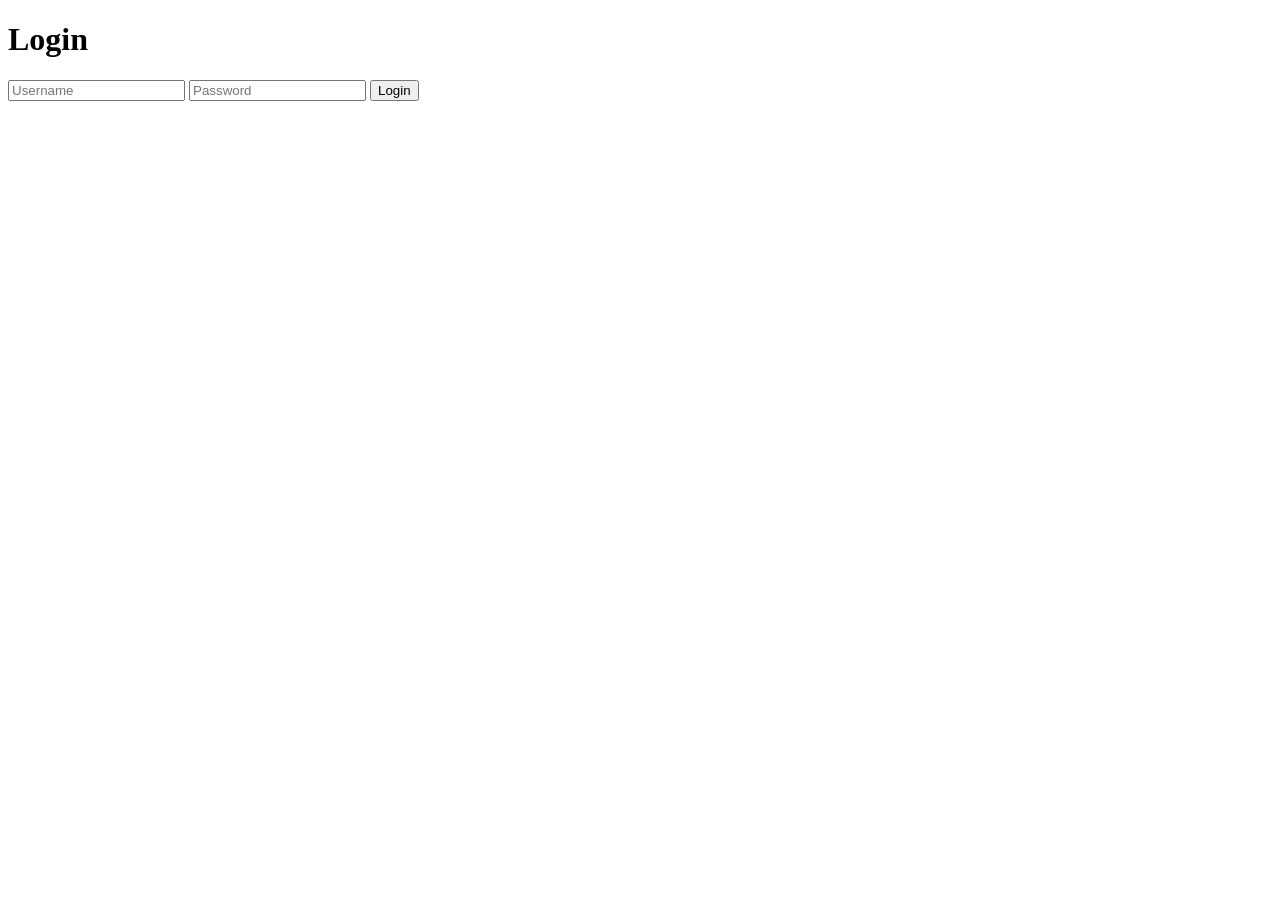
==== login.html @ 681747c1 "Add files via upload" ====
<!DOCTYPE html>
<html>
<head>
    <title>Login</title>
</head>
<body>

<h1>Login</h1>

<form>
    <input type="text" placeholder="Username">
    <input type="password" placeholder="Password">
    <button type="submit">Login</button>
</form>

</body>
</html>
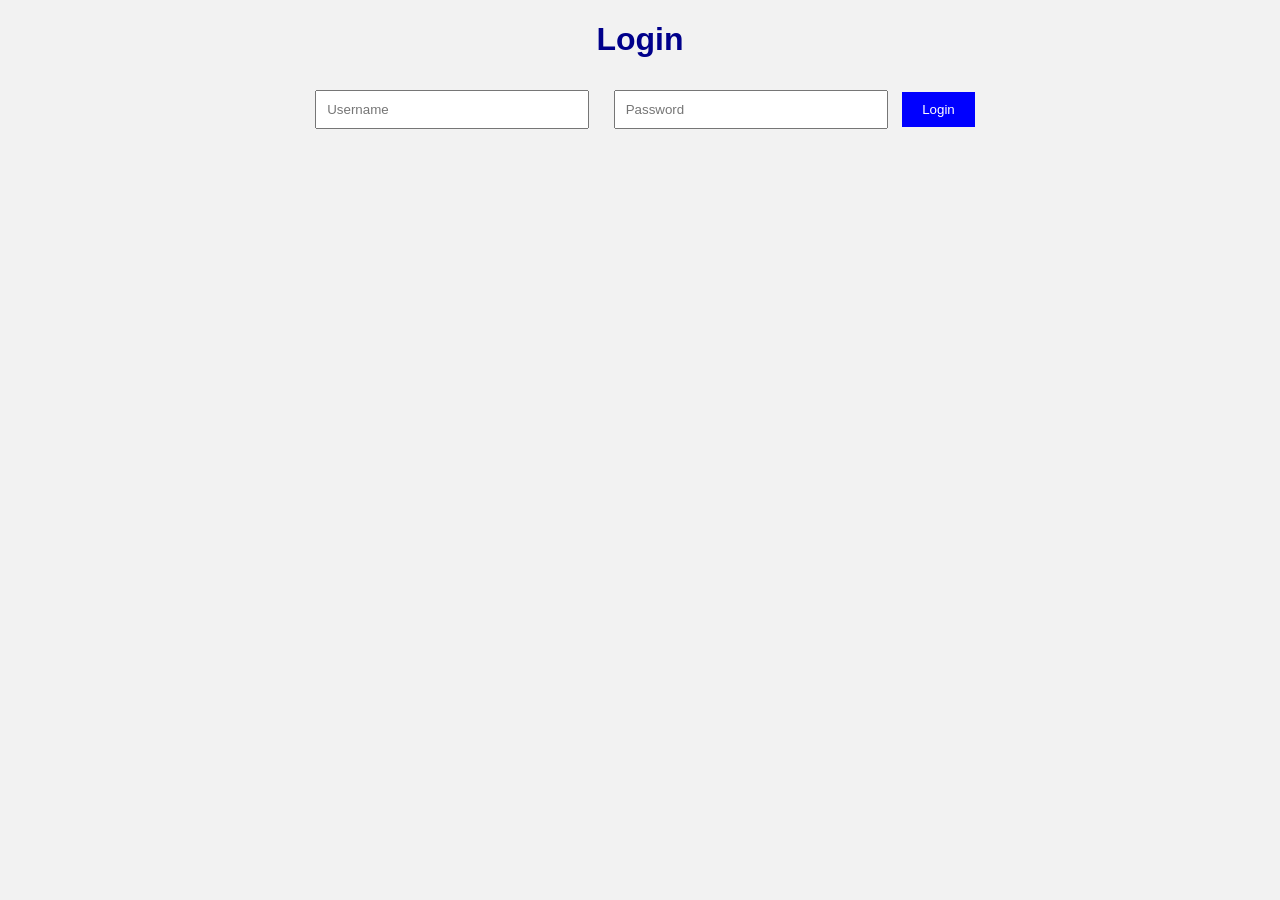
==== commit 0e2a8bfb: "Add files via upload" ====
--- a/login.html
+++ b/login.html
@@ -2,15 +2,20 @@
 <html>
 <head>
     <title>Login</title>
+    <link rel="stylesheet" href="style.css">
 </head>
 <body>
 
 <h1>Login</h1>
 
 <form>
-    <input type="text" placeholder="Username">
-    <input type="password" placeholder="Password">
-    <button type="submit">Login</button>
+
+<input type="text" placeholder="Username">
+
+<input type="password" placeholder="Password">
+
+<button type="submit">Login</button>
+
 </form>
 
 </body>
--- a/style.css
+++ b/style.css
@@ -0,0 +1,41 @@
+body{
+    font-family: Arial;
+    background-color: #f2f2f2;
+    text-align: center;
+}
+
+h1{
+    color: darkblue;
+}
+
+input{
+    width: 250px;
+    padding: 10px;
+    margin: 10px;
+}
+
+button{
+    padding: 10px 20px;
+    background-color: blue;
+    color: white;
+    border: none;
+    cursor: pointer;
+}
+
+button:hover{
+    background-color: darkblue;
+}
+
+#projectList{
+    margin-top:20px;
+}
+
+.project{
+    background:white;
+    width:300px;
+    margin:auto;
+    padding:15px;
+    margin-bottom:15px;
+    border-radius:10px;
+    box-shadow:0px 0px 10px gray;
+}
